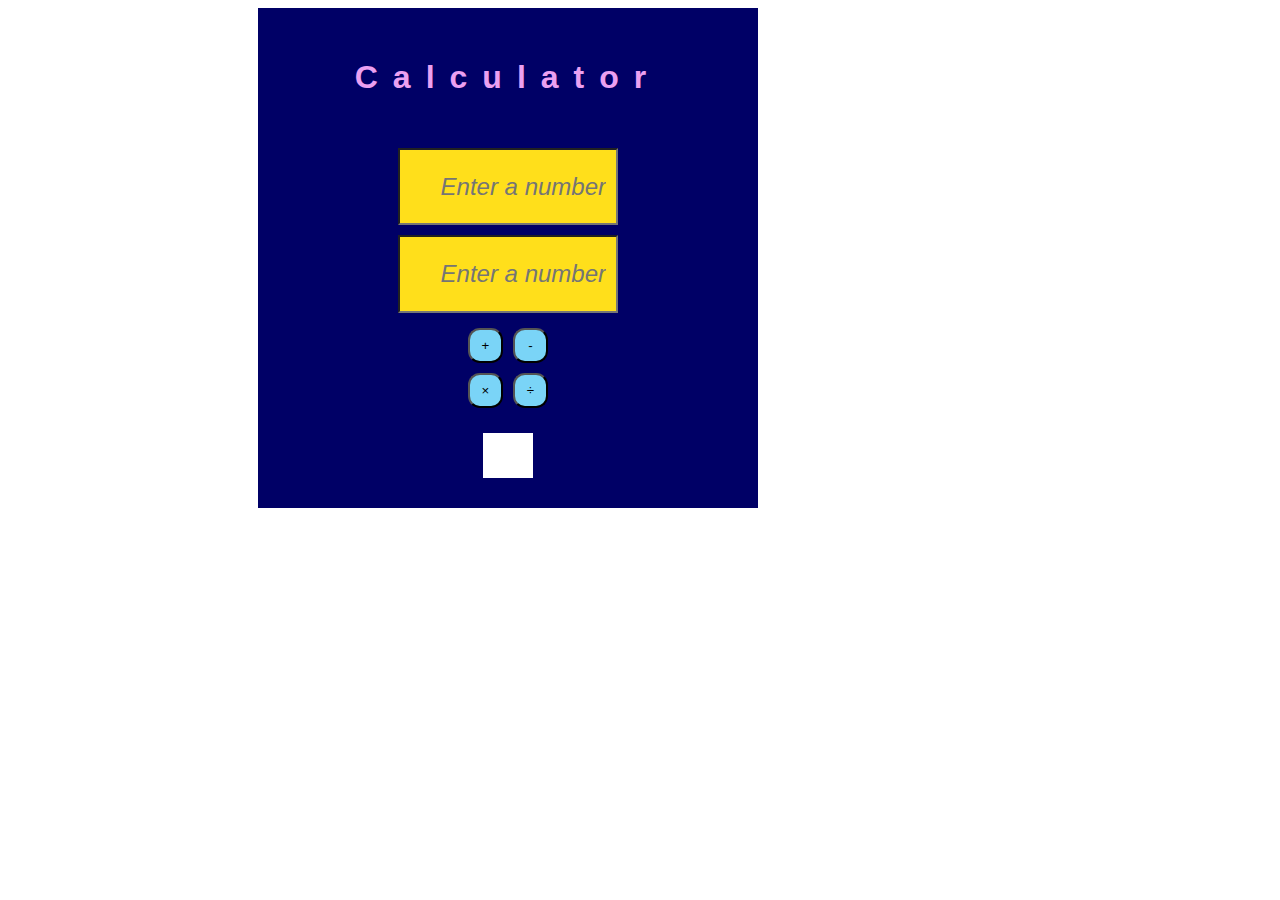
==== index.html @ c8bffad1 "Explore Mode Completed" ====
<!DOCTYPE html>
<html lang="en">
<head>
  <meta charset="UTF-8">
  <meta name="viewport" content="width=device-width, initial-scale=1.0">
  <meta http-equiv="X-UA-Compatible" content="ie=edge">
  <title>Julie - Day 13</title>
  <link rel="stylesheet" type="text/css" href="styles.css"> 
</head>

<body>
  <form id="calc">
    <h1>Calculator</h1>
    <input type="tel" name="num1" class="num" id="num_one" placeholder="Enter a number">
    <input type="tel" name="num2" id="num_two" class="num" placeholder="Enter a number">
    <section id="operators">
        <button id="add">+</button>
        <button id="sub">-</button>
        <button id="multp">×</button>
        <button id="divd">÷</button>
      </section>
    <div id="answer"></div>
  </section>
  </form>

  <!-- JS & JQ Scripts-->
  <script
  src="https://code.jquery.com/jquery-3.4.1.min.js"
  integrity="sha256-CSXorXvZcTkaix6Yvo6HppcZGetbYMGWSFlBw8HfCJo="
  crossorigin="anonymous"></script>
  <script src="main.js"></script>

</body>
</html>
---- styles.css ----
html{box-sizing: border-box; font-family: IF APPLICABLE; }
*, *::before, *::after {box-sizing:inherit;}

body {
  width: 1000px;
  height: auto;
  display: flex;
  justify-content: center;
  
}

form {
  background-color:#000066;
  width: 50%;
  display: flex;
  flex-direction: column;
  justify-content: space-evenly;
  align-items: center;
  height: 500px;
  padding: 30px;
}

h1 {
  font-family: -apple-system, BlinkMacSystemFont, 'Segoe UI', Roboto, Oxygen, Ubuntu, Cantarell, 'Open Sans', 'Helvetica Neue', sans-serif;
  color: rgb(235, 160, 241);
  font-size: 32px;
  letter-spacing: 15px;
  padding-bottom: 20px;
  padding-top: 0px;
}

.num {
  width: 50%;
  height: 20%;
  background: #FFDF1B;
  text-align: right;
  font-size: 24px;
  padding-right: 10px;  
  font-style: italic;
  margin-top: 10px;
}

#operators {
  display: flex;
  flex-direction: row;
  align-items: center;
  justify-content: center;
  align-content: center;
  width: 30%;
  height: auto;
  flex-wrap: wrap;
  padding-top: 10px;
  padding-bottom: 10px;
}

button {
  width: 35px;
  height: 35px;
  border: 0.5 solid rgb(18, 183, 249);
  background:  rgb(122, 212, 247);
  outline: none;
  border-radius: 34%;
  margin: 5px;  
}

#equal {
  margin: 40px;
  width: 50%;
  height: 20%;
  background: white;
  border: solid black;
}

#answer {
  min-width: 50px;
  width: auto;
  height: 50px;
  margin-top: 10px;
  background: white;
  padding-left: 20px;
  padding-right: 20px;
  padding-top: 15px;
  font-family: -apple-system, BlinkMacSystemFont, 'Segoe UI', Roboto, Oxygen, Ubuntu, Cantarell, 'Open Sans', 'Helvetica Neue', sans-serif;
  font-size: 18px;
}
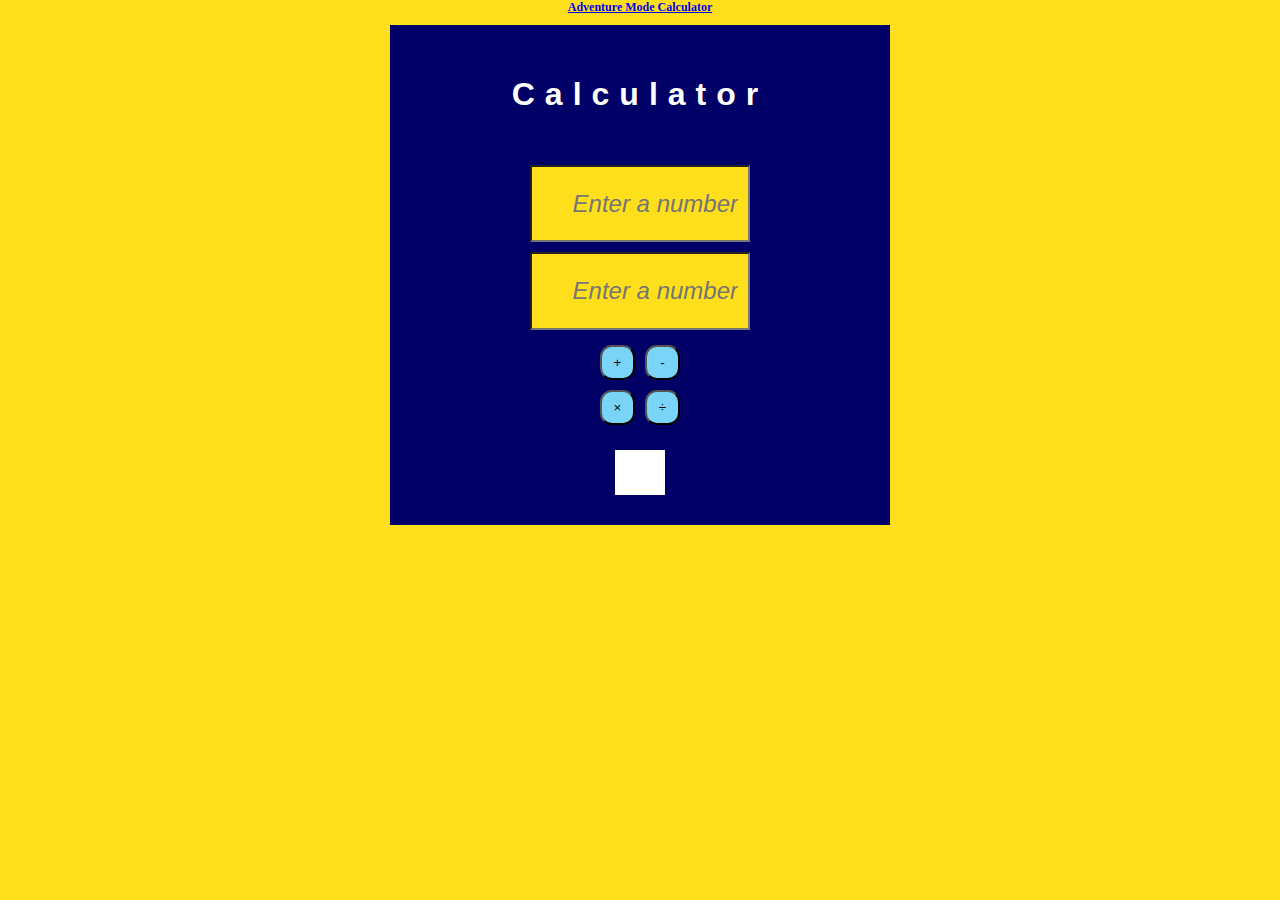
==== commit 95b1eaf6: "added nav" ====
--- a/index.html
+++ b/index.html
@@ -9,6 +9,7 @@
 </head>
 
 <body>
+  <h2><a href="adv.index.html">Adventure Mode Calculator</a></h2>
   <form id="calc">
     <h1>Calculator</h1>
     <input type="tel" name="num1" class="num" id="num_one" placeholder="Enter a number">
--- a/styles.css
+++ b/styles.css
@@ -5,8 +5,16 @@
   width: 1000px;
   height: auto;
   display: flex;
+  flex-direction: column;
   justify-content: center;
-  
+  background: #FFDF1B;
+  margin: auto;
+}
+
+h2 {
+  font-size: 12px;
+  margin: auto;
+  margin-bottom: 10px;
 }
 
 form {
@@ -18,13 +26,14 @@
   align-items: center;
   height: 500px;
   padding: 30px;
+  margin: auto;
 }
 
 h1 {
   font-family: -apple-system, BlinkMacSystemFont, 'Segoe UI', Roboto, Oxygen, Ubuntu, Cantarell, 'Open Sans', 'Helvetica Neue', sans-serif;
-  color: rgb(235, 160, 241);
+  color: white;
   font-size: 32px;
-  letter-spacing: 15px;
+  letter-spacing: 10px;
   padding-bottom: 20px;
   padding-top: 0px;
 }
